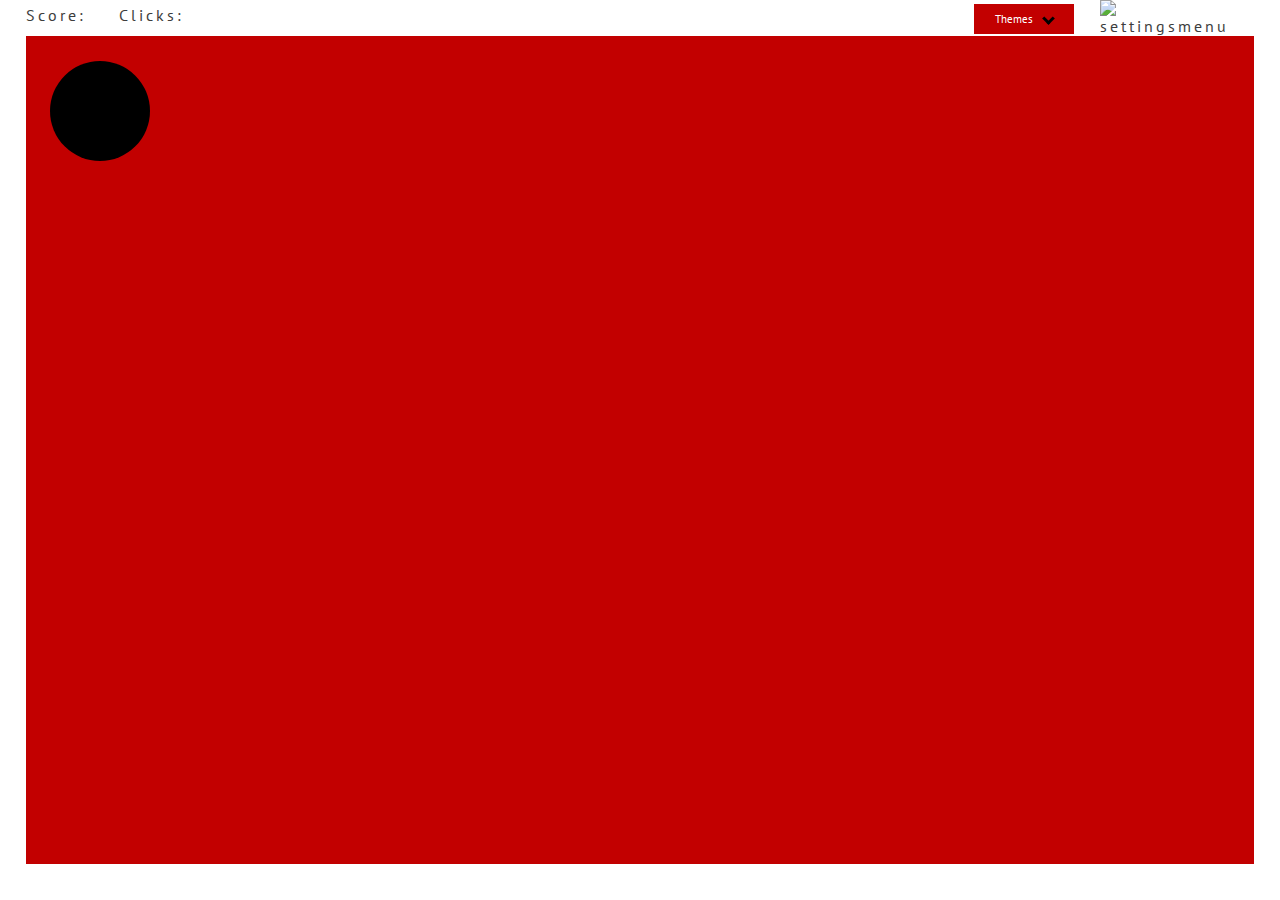
==== Circlegame/index.html @ 7962ed43 "updated circle game checkout circlegame repository for more info" ====
<!DOCTYPE html>
<html>
<head>
  <meta charset="utf-8">
  <title>CircleGame</title>
  <link rel="icon" href="imgs/icon.ico">
  <!--Styles-->
  <link rel="stylesheet" href="css/styles.css">
  <link id="themecss" rel="stylesheet" href="">
  <link href="https://fonts.googleapis.com/css?family=PT+Sans" rel="stylesheet">
  <meta name="viewport" content="width=device-width, initial-scale=1.0">
  <!--Script-->
  <script src="js/jquery-3.3.1.js"></script>
  <script src="js/app.js" type="text/javascript"></script>
</head>
<body>
  <!--Intro/Instructions-->
  <div id="introModal" class="modal">
    <div class="innerModal">
      <img src="imgs/icon.ico" alt="" style="width:30px; height:30px"> <h1>Circle Game!</h1>
      <hr>
      <h4>How to play:</h4>
      <p>Click on the circle to begin</p>
      <p>When the circle reappears click it as fast as you can take too long and it's <b>game over</b>
      miss and it's <b>game over</b></p>
      <p>More clicks means a smaller circle, less time to click but also a higher score</p>
      <hr>
      <h4>Settings:</h4>
      <ul>
        <li>Time Out:<br>
          <sub>Turns the timer on/off</sub>
        </li>
        <li>Miss:<br>
          <sub>Toggles the game ending when you miss</sub>
        </li>
        <li>Fix size:<br>
          <sub>Toggles the circle decreasing in size on clicks</sub>
        </li>
        <li>Fix timer:<br>
          <sub>Toggles the timer lowering on clicks</sub>
        </li>
      </ul>
    </div>
  </div>
  <!--Menu-->
  <div id="menu">
    <div id="score">Score: &emsp; Clicks:</div>
    <!--Themes-->
    <div class="dropdownwrapper">
      <button type="button" id="themeBtn" class="button" name="button">Themes&emsp;<i class="arrow down"></i>
      </button>
      <div class="dropdown-content">
        <p id="defaulttheme">Default</p>
        <p id="bluetheme">Blue</p>
        <p id="greentheme">Green</p>
        <p id="purpletheme">Purple</p>
      </div>
    </div>
    <div id="settings"><img src="imgs/settingsicon.png" alt="settingsmenu" width="35px" height="35px"></div>
  </div>
  <!--Game-->
  <div class="background">
    <div id="circle" class="circle"></div>
  </div>
  <!--Settings-->
  <div id="settingsModal" class="modal">
    <div class="innerModal">
      <!--Preset settings-->
      <p>Presets:</p>
      <button type="button" id="reactBtn" class="button" name="button">Reactions</button>
      <button type="button" id="aimBtn" class="button" name="button">Accuracy</button>
      <hr>
      <!--Toggle features-->
      <p>Game over on:</p>
        <button type="button" id="timeBtn" class="button active" name="button">Timeout</button>
        <button type="button" id="missBtn" class="button active" name="button">Miss</button>
      <hr>
      <p>Decrease on click</p>
        <button type="button" id="sizeBtn" class="button" name="button">Fix Size</button>
        <button type="button" id="timeoutBtn" class="button" name="button">Fix Timer</button>
      <hr>
      <!--Set sliders-->
      <p>Difficulty:</p>
        <button type="button" id="easy" class="diffBtns button" name="button">Easy</button>
        <button type="button" id="medium" class="diffBtns button active" name="button">Medium</button>
        <button type="button" id="hard" class="diffBtns button" name="button">Hard</button>
      <!--Sliders-->
      <p>Initial circle size:</p>
        <input type="range" min="10" max="150" value="100" class="slider" id="sizeSlider" list="sizeTicks"><span id='sizeValue'></span><br><br>
        <!--available slider options-->
        <datalist id="sizeTicks">
          <option>10</option>
          <option>25</option>
          <option>50</option>
          <option>75</option>
          <option>100</option>
          <option>125</option>
          <option>150</option>
        </datalist>
      <p>Initial timeout:</p>
        <input type="range" min="500" max="3000" value="2000" class="slider" id="timerSlider" list="timerTicks"><span id='timerValue'></span><br>
        <!--available slider options-->
        <datalist id="timerTicks">
          <option>500</option>
          <option>750</option>
          <option>1000</option>
          <option>1250</option>
          <option>1500</option>
          <option>1750</option>
          <option>2000</option>
          <option>2250</option>
          <option>2500</option>
          <option>2750</option>
          <option>3000</option>
        </datalist>
        <button type="button" id="confirm" class="button" name="button">Confirm</button>
    </div>
  </div>
  <!--Game over screen-->
  <div id="gameOverModal" class="modal">
    <div class="innerModal">
      <h1>Game Over!</h1>
      <div id="goscore">Score: <br> Clicks:</div>
    </div>
  </div>
</body>
</html>
---- Circlegame/css/styles.css ----
/*HTML tags*/
*{
  box-sizing: border-box;
}
body{
  font-family: 'PT Sans', sans-serif;
  letter-spacing: 3px;
  font-feature-settings: "liga" 0;
  color: #3d3d3d;
  padding-left: 2%;
  padding-bottom: 2%;
  margin: 0;
  width: 96vw;
  height: 94vh;
}
/*Intro*/
#introModal h1{
  display: inline;
  letter-spacing: 5px;
}
#introModal h4{
  text-align: left;
}
#introModal p{
  letter-spacing: normal;
}
#introModal ul{
  letter-spacing: normal;
  padding-left: 4%;
  text-align: left;
}
#introModal li{
  line-height: 10px;
  margin-bottom: 5%;
}
#introModal sub{
  letter-spacing: normal;
  text-align: left;
}
/*Game*/
.background{
  display: inline;
  background-color: #c20000;
  position: absolute;
  width: 96vw;
  height: 92vh;
}
.background{
  cursor: crosshair;
}
.circle{
  margin: 2%;
  width: 100px;
  height: 100px;
  position: absolute;
  border-radius: 100%;
  -webkit-border-radius: 100%;
  -moz-border-radius: 100%;
  background: black;
}
/*Menu*/
#menu{
  display:flex;
}
#settings:hover{
  cursor: pointer;
}
#score{
  line-height: 30px;
  flex: 100%;
}
  /*Theme*/
.dropdownwrapper{
  color: white;
  font-size: 11px;
  margin-right: 2%;
}
#themeBtn{
  text-align: center;
  font-size: 11px;
  width: 100px;
  margin-left: 0;
  margin-bottom: 0;
  padding: 0;
  height: 30px;
}
.dropdown-content {
  display: none;
  position: absolute;
  background-color: #d3d3d3;
  text-align: center;
  width: 100px;
  z-index: 1;
  line-height: 40px;
}
.dropdownwrapper:hover .dropdown-content {
  display: block;
  margin-bottom: 0;
}
#defaulttheme{
  margin: 0;
  border: 1px solid #363636;
  background-color: #c20000;
}
#bluetheme{
  margin: 0;
  border: 1px solid #363636;
  border-top: 0;
  background-color: #0048c2;
}
#greentheme{
  margin: 0;
  border: 1px solid #363636;
  border-top: 0;
  background-color: #00c213;
}
#purpletheme{
  margin: 0;
  border: 1px solid #363636;
  border-top: 0;
  background-color: #76769E;
}
i {
  border: solid black;
  border-width: 0 3px 3px 0;
  display: inline-block;
  padding: 3px;
  transform: rotate(45deg);
  -webkit-transform: rotate(45deg);
}
  /*Settings*/
.modal {
  display: none;
  position: fixed;
  z-index: 1;
  padding-top: 25px;
  left: 0;
  top: 0;
  width: 100%;
  height: 100%;
  overflow: auto;
  background-color: rgb(0,0,0);
  background-color: rgba(0,0,0,0.4);
}
.innerModal {
  background-color: #fefefe;
  margin: auto;
  padding: 20px;
  border: 1px solid #888;
  width: 450px;
  text-align: center;
}
#gameOverModal{
  padding-top: 150px;
}
  /*Slider*/
.slider {
  -webkit-appearance: none;
  width: 60%;
  height: 15px;
  border-radius: 5px;
  background: #d3d3d3;
  outline: none;
  opacity: 0.7;
  -webkit-transition: .2s;
  transition: opacity .2s;
}
.slider:hover {
  opacity: 1;
}
.slider::-webkit-slider-thumb {
  -webkit-appearance: none;
  appearance: none;
  width: 25px;
  height: 25px;
  border-radius: 50%;
  background: #c20000;
  cursor: pointer;
}
.slider::-moz-range-thumb {
  width: 25px;
  height: 25px;
  border-radius: 50%;
  background: #c20000;
  cursor: pointer;
}
  /*Buttons*/
.button{
  width: 125px;
  background-color: #c20000;
  border: none;
  color: white;
  padding: 15px 32px;
  text-align: center;
  text-decoration: none;
  font-family: inherit;
  font-size: 12px;
  line-height: 15px;
  display: inline-block;
  margin: 4px 2px 0px 2px;
  cursor: pointer;
}
.button:hover{
  background-color: #a70505;
}
.button:focus{
  outline: 0;
}
.active{
  text-decoration: underline;
  border: 2px solid black;
  box-shadow:         inset 0 0 10px black;
  -moz-box-shadow:    inset 0 0 10px black;
  -webkit-box-shadow: inset 0 0 10px black;
}

/*Slight mobile alterations on modal*/
@media only screen and (max-width: 768px) {
  p{
    font-size: 12px;
  }
  .slider{
    height: 10px;
  }
  .slider::-webkit-slider-thumb {
    width: 15px;
    height: 15px;
  }
  .slider::-moz-range-thumb {
    width: 15px;
    height: 15px;
  }
  #sizeValue{
    font-size: 10px;
  }
  #timerValue{
    font-size: 10px;
  }
  #introModal ul{
    font-size: 14px;
    padding: 6%;
  }
  .modal {
    padding-top: 10px;
  }
  .innerModal {
    padding: 10px;
    width: 250px;
  }
  .innerModal .button{
    width: 100px;
    font-size: 10px;
  }
  #sizeBtn{
    width: 90px;
  }
  #timeoutBtn{
    width: 90px;
  }
}
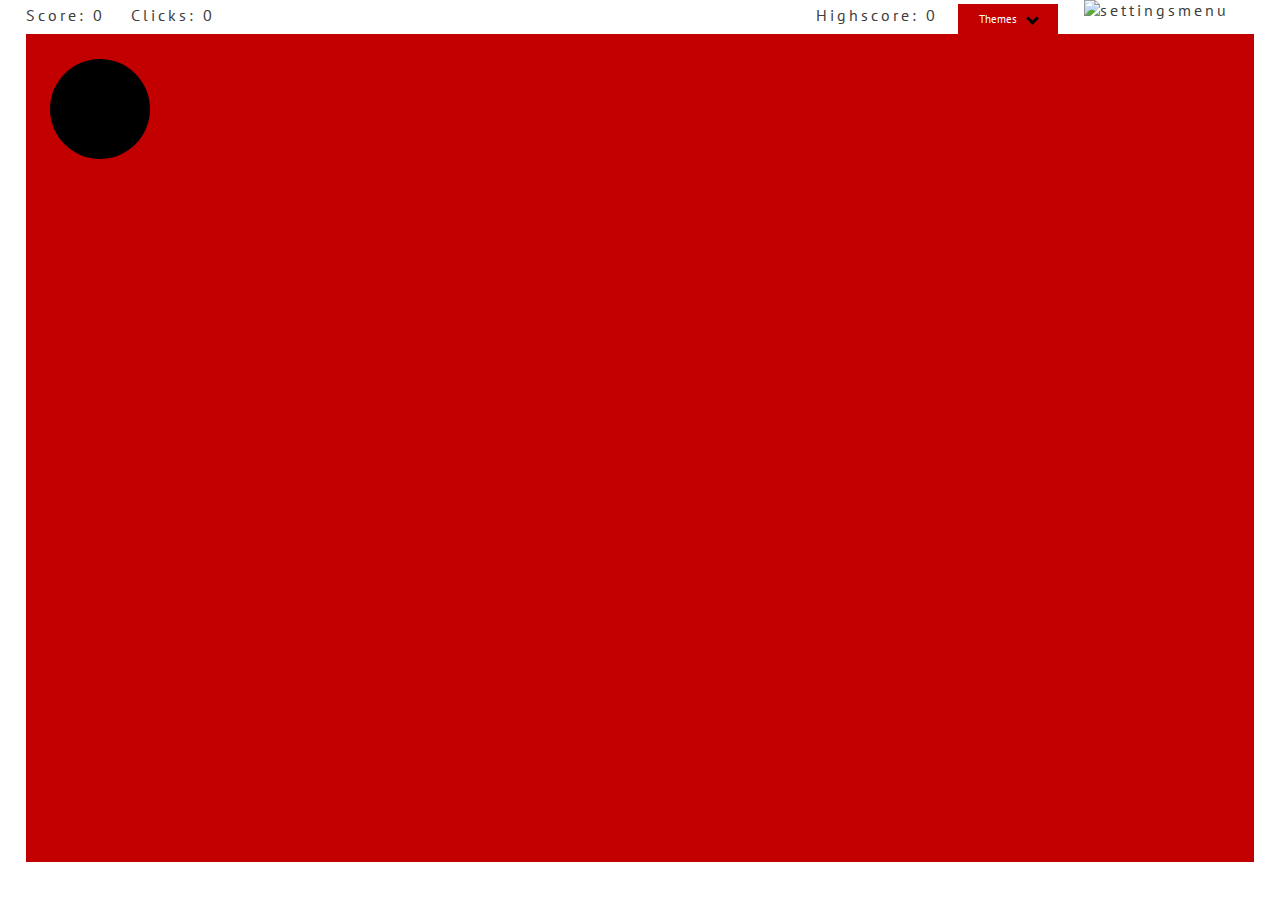
==== commit 87974562: "changed scoring on circlegame" ====
--- a/Circlegame/index.html
+++ b/Circlegame/index.html
@@ -14,19 +14,25 @@
   <script src="js/app.js" type="text/javascript"></script>
 </head>
 <body>
+
   <!--Intro/Instructions-->
   <div id="introModal" class="modal">
     <div class="innerModal">
-      <img src="imgs/icon.ico" alt="" style="width:30px; height:30px"> <h1>Circle Game!</h1>
+      <img src="imgs/icon.ico" alt="logo" style="width:30px; height:30px"> <h1>Circle Game!</h1>
       <hr>
       <h4>How to play:</h4>
       <p>Click on the circle to begin</p>
       <p>When the circle reappears click it as fast as you can take too long and it's <b>game over</b>
       miss and it's <b>game over</b></p>
       <p>More clicks means a smaller circle, less time to click but also a higher score</p>
+      <p>(We recommend using a mouse instead of a trackpad)</p>
       <hr>
+      <img src="imgs/settingsicon.png" alt="settingsmenu" style="float:left; margin-top:7px; width:30px; height:30px">
       <h4>Settings:</h4>
       <ul>
+        <li><b>Juggle: </b><br>
+          <sub>More than one circle you're scored on the most circles you manage to keep on screen</sub>
+        </li>
         <li>Time Out:<br>
           <sub>Turns the timer on/off</sub>
         </li>
@@ -34,7 +40,7 @@
           <sub>Toggles the game ending when you miss</sub>
         </li>
         <li>Fix size:<br>
-          <sub>Toggles the circle decreasing in size on clicks</sub>
+          <sub>Toggles the circle decreasing in size on clicks (Recommended for mobile)</sub>
         </li>
         <li>Fix timer:<br>
           <sub>Toggles the timer lowering on clicks</sub>
@@ -42,10 +48,12 @@
       </ul>
     </div>
   </div>
+
   <!--Menu-->
   <div id="menu">
-    <div id="score">Score: &emsp; Clicks:</div>
+    <div id="score">Score: 0&emsp; Clicks: 0</div>
     <!--Themes-->
+    <div id="highscore">Highscore: 0</div>
     <div class="dropdownwrapper">
       <button type="button" id="themeBtn" class="button" name="button">Themes&emsp;<i class="arrow down"></i>
       </button>
@@ -54,17 +62,25 @@
         <p id="bluetheme">Blue</p>
         <p id="greentheme">Green</p>
         <p id="purpletheme">Purple</p>
+        <p id="ducktheme">Duck</p>
+        <p id="poketheme">Poke</p>
       </div>
     </div>
     <div id="settings"><img src="imgs/settingsicon.png" alt="settingsmenu" width="35px" height="35px"></div>
   </div>
+
   <!--Game-->
   <div class="background">
     <div id="circle" class="circle"></div>
   </div>
+
   <!--Settings-->
   <div id="settingsModal" class="modal">
-    <div class="innerModal">
+    <div id="settingsModal" class="innerModal">
+      <!--Gamemode-->
+      <p>Gamemode:</p>
+      <button type="button" id="juggleBtn" class="button" name="button">Juggle</button>
+      <hr>
       <!--Preset settings-->
       <p>Presets:</p>
       <button type="button" id="reactBtn" class="button" name="button">Reactions</button>
@@ -85,20 +101,21 @@
         <button type="button" id="medium" class="diffBtns button active" name="button">Medium</button>
         <button type="button" id="hard" class="diffBtns button" name="button">Hard</button>
       <!--Sliders-->
-      <p>Initial circle size:</p>
-        <input type="range" min="10" max="150" value="100" class="slider" id="sizeSlider" list="sizeTicks"><span id='sizeValue'></span><br><br>
+      <br>
+      <br>
+      Initial circle size:
+        <input type="range" min="50" max="150" value="100" class="slider" id="sizeSlider" list="sizeTicks"><span id='sizeValue'></span><br><br>
         <!--available slider options-->
         <datalist id="sizeTicks">
-          <option>10</option>
-          <option>25</option>
+          <option>40</option>
           <option>50</option>
           <option>75</option>
           <option>100</option>
           <option>125</option>
           <option>150</option>
         </datalist>
-      <p>Initial timeout:</p>
-        <input type="range" min="500" max="3000" value="2000" class="slider" id="timerSlider" list="timerTicks"><span id='timerValue'></span><br>
+      Initial timeout:
+        <input type="range" min="750" max="3000" value="2000" class="slider" id="timerSlider" list="timerTicks"><span id='timerValue'></span><br>
         <!--available slider options-->
         <datalist id="timerTicks">
           <option>500</option>
@@ -113,15 +130,19 @@
           <option>2750</option>
           <option>3000</option>
         </datalist>
+        <br>
         <button type="button" id="confirm" class="button" name="button">Confirm</button>
     </div>
   </div>
+
   <!--Game over screen-->
   <div id="gameOverModal" class="modal">
     <div class="innerModal">
+      <span id="closeGO" class="close">&times;</span>
       <h1>Game Over!</h1>
       <div id="goscore">Score: <br> Clicks:</div>
     </div>
+
   </div>
 </body>
 </html>
--- a/Circlegame/css/styles.css
+++ b/Circlegame/css/styles.css
@@ -14,15 +14,22 @@
   height: 94vh;
 }
 /*Intro*/
+#introModal {
+  padding-top: 50px;
+}
 #introModal h1{
   display: inline;
   letter-spacing: 5px;
 }
 #introModal h4{
   text-align: left;
+  margin-top: 20px;
+  margin-bottom: 5px;
 }
 #introModal p{
   letter-spacing: normal;
+  margin: 0;
+  margin-bottom: 8px;
 }
 #introModal ul{
   letter-spacing: normal;
@@ -46,7 +53,7 @@
   height: 92vh;
 }
 .background{
-  cursor: crosshair;
+  cursor: url(../imgs/cursor.cur), auto;
 }
 .circle{
   margin: 2%;
@@ -67,7 +74,11 @@
 }
 #score{
   line-height: 30px;
-  flex: 100%;
+  flex: 20%;
+}
+#highscore{
+  line-height: 30px;
+  margin-right: 20px;
 }
   /*Theme*/
 .dropdownwrapper{
@@ -119,6 +130,20 @@
   border: 1px solid #363636;
   border-top: 0;
   background-color: #76769E;
+}
+#ducktheme{
+  margin: 0;
+  border: 1px solid #363636;
+  border-top: 0;
+  background: url("../imgs/duckhuntbackground.png");
+  background-size: cover;
+}
+#poketheme{
+  margin: 0;
+  border: 1px solid #363636;
+  border-top: 0;
+  background: url("../imgs/pokemonbackground.png");
+  background-size: cover;
 }
 i {
   border: solid black;
@@ -150,13 +175,30 @@
   width: 450px;
   text-align: center;
 }
+.close {
+    color: #aaaaaa;
+    float: right;
+    font-size: 28px;
+    font-weight: bold;
+}
+
+.close:hover,
+.close:focus {
+    color: #000;
+    text-decoration: none;
+    cursor: pointer;
+}
+#settingsModal p{
+  margin: 0;
+  margin-bottom: 10px;
+}
 #gameOverModal{
   padding-top: 150px;
 }
   /*Slider*/
 .slider {
   -webkit-appearance: none;
-  width: 60%;
+  width: 30%;
   height: 15px;
   border-radius: 5px;
   background: #d3d3d3;
@@ -167,6 +209,9 @@
 }
 .slider:hover {
   opacity: 1;
+}
+.slider:disabled{
+  opacity: 0.2;
 }
 .slider::-webkit-slider-thumb {
   -webkit-appearance: none;
@@ -187,10 +232,10 @@
   /*Buttons*/
 .button{
   width: 125px;
+  height: 40px;
   background-color: #c20000;
   border: none;
   color: white;
-  padding: 15px 32px;
   text-align: center;
   text-decoration: none;
   font-family: inherit;
@@ -200,6 +245,12 @@
   margin: 4px 2px 0px 2px;
   cursor: pointer;
 }
+.button:disabled{
+  background-color: #1c1c1c;
+}
+.button:disabled:hover{
+  background-color: #1c1c1c;
+}
 .button:hover{
   background-color: #a70505;
 }
@@ -215,7 +266,20 @@
 }
 
 /*Slight mobile alterations on modal*/
+@media only screen and (max-width: 600px) {
+  #highscore{
+    display:none;
+  }
+}
 @media only screen and (max-width: 768px) {
+  #score{
+    font-size: 11px;
+    letter-spacing: 2px;
+  }
+  #highscore{
+    font-size:11px;
+    letter-spacing: 2px;
+  }
   p{
     font-size: 12px;
   }
@@ -236,9 +300,12 @@
   #timerValue{
     font-size: 10px;
   }
+  #introModal {
+    padding-top: 25px;
+  }
   #introModal ul{
     font-size: 14px;
-    padding: 6%;
+    padding-left: 8%;
   }
   .modal {
     padding-top: 10px;
